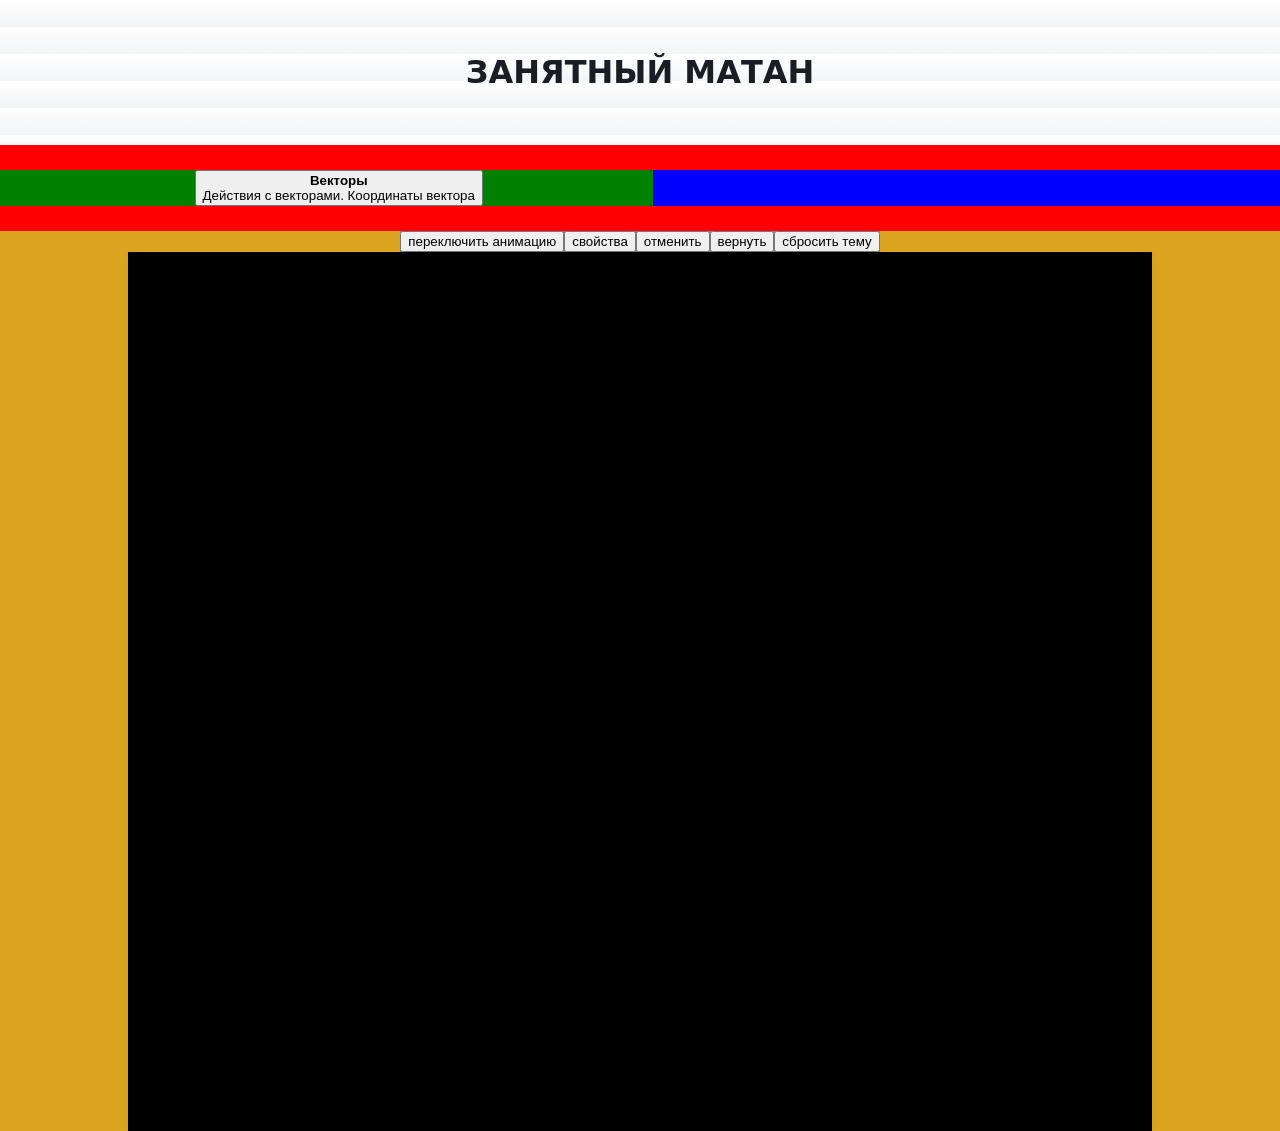
==== static/index.html @ a7fe6c82 "первый рабочий комит старт" ====
<!doctype html>
<html lang="ru">
  <head>
    <meta charset="UTF-8" />
    <title>Заголовок страницы</title>
    <link rel="stylesheet" href="style.css" />
  </head>
  <body>
    <header>
      <h1 class="main_header">ЗАНЯТНЫЙ МАТАН</h1>
    </header>

    <div class="themes">
      <div class="math">
        <button class="theme_card" data-topic="vectors">
          <strong>Векторы</strong><br />
          <span>Действия с векторами. Координаты вектора</span>
        </button>
      </div>

      <div class="ML"></div>
    </div>

    <div class="work_area">
      <div class="tools_bar">
        <div class="main_bar">
          <button class="tools_button">переключить анимацию</button>
          <button class="tools_button">свойства</button>
          <button class="tools_button">отменить</button>
          <button class="tools_button">вернуть</button>
          <button class="tools_button">сбросить тему</button>
        </div>

        <div class="themes_bar">
          <div class="themes_bar_item vectors_bar is_hidden">
            <button class="tools_button" data-topic="create_vector">
              создать вектор
            </button>
            <button class="tools_button">создать точку</button>
            <button class="tools_button" data-topic="add_vectors">
              сложение векторов
            </button>
            <button class="tools_button">Умножение вектора на число</button>
          </div>
        </div>
      </div>

      <canvas id="viewScreenId" class="viewScreen"></canvas>

      <div class="features"></div>

      <div class="params"></div>
    </div>

    <footer class="footer"></footer>
    <script src="script.js"></script>
  </body>
</html>

<!-- Векторы 
    <p class="point_header">создать точку</p>
    <label for="enter_x" class="enter_num">x</label>
	<input type="number" id="enter_x" name="x" />
    <label for="enter_y" class="enter_num">y</label>
    <input type="number" id="enter_y" name="y" />
    <button id="create_point">создать</button>
	
    <script src="script.js"></script>
	<script src="canvas.js"></script>
	-->
---- static/style.css ----
body {
  margin: 0;
  padding: 0;
  font-family: system-ui;
  background: #f5f7fa;
  width: 100%;
}
header {
  text-align: center;
  padding: 2rem 1rem;
  color: #1a1d24;
  background: linear-gradient(180deg, #ffffff 0%, #f3f4f6 100%);
  background-size: 27px 27px;
}

p {
  color: black;
}

.themes {
  display: flex;
  padding-top: 25px;
  padding-bottom: 25px;
  background-color: red;
}

.math {
  display: flex;
  flex-direction: column;
  flex: 1;
  padding-left: 25px;
  background-color: green;
  align-items: center;
}
.ML {
  display: flex;
  flex-direction: column;
  flex: 1;
  background-color: blue;
}

.card {
  background: linear-gradient(90deg, #eef1f3, #f5f7fa);
  width: max-content;
  color: #1a1d24;
  padding: 10px 16px;
  border-radius: 12px;
  box-shadow: 0 4px 12px rgba(0, 0, 0, 0.08);
  text-align: center;
  border: none;
  cursor: default;
}

.card:hover {
  background: linear-gradient(90deg, #dfe3e6, #e8ebee);
  box-shadow: 0 6px 14px rgba(0, 0, 0, 0.1);
  cursor: pointer;
}

.card:active {
  transform: translateY(1px);
  background: #d1d5db;
}

.work_area {
  display: flex;
  height: 100vh;
  flex-direction: column;
  background-color: goldenrod;
  align-items: center;
}

.viewScreen {
  background: black;
  flex: 1;
  width: 80%;
  box-shadow: 0 2px 8px rgba(0, 0, 0, 0.05);
}

.main_bar {
  display: flex;
  justify-items: flex-start;
  background: gray;
}

.vectors_bar {
  display: flex;
}

.vector_inputs {
  display: flex;
  flex-direction: column;
}

.vector_input_item {
  width: 150;
  margin-top: 5;
}

.vector_inputs {
}

.is_hidden {
  display: none;
}
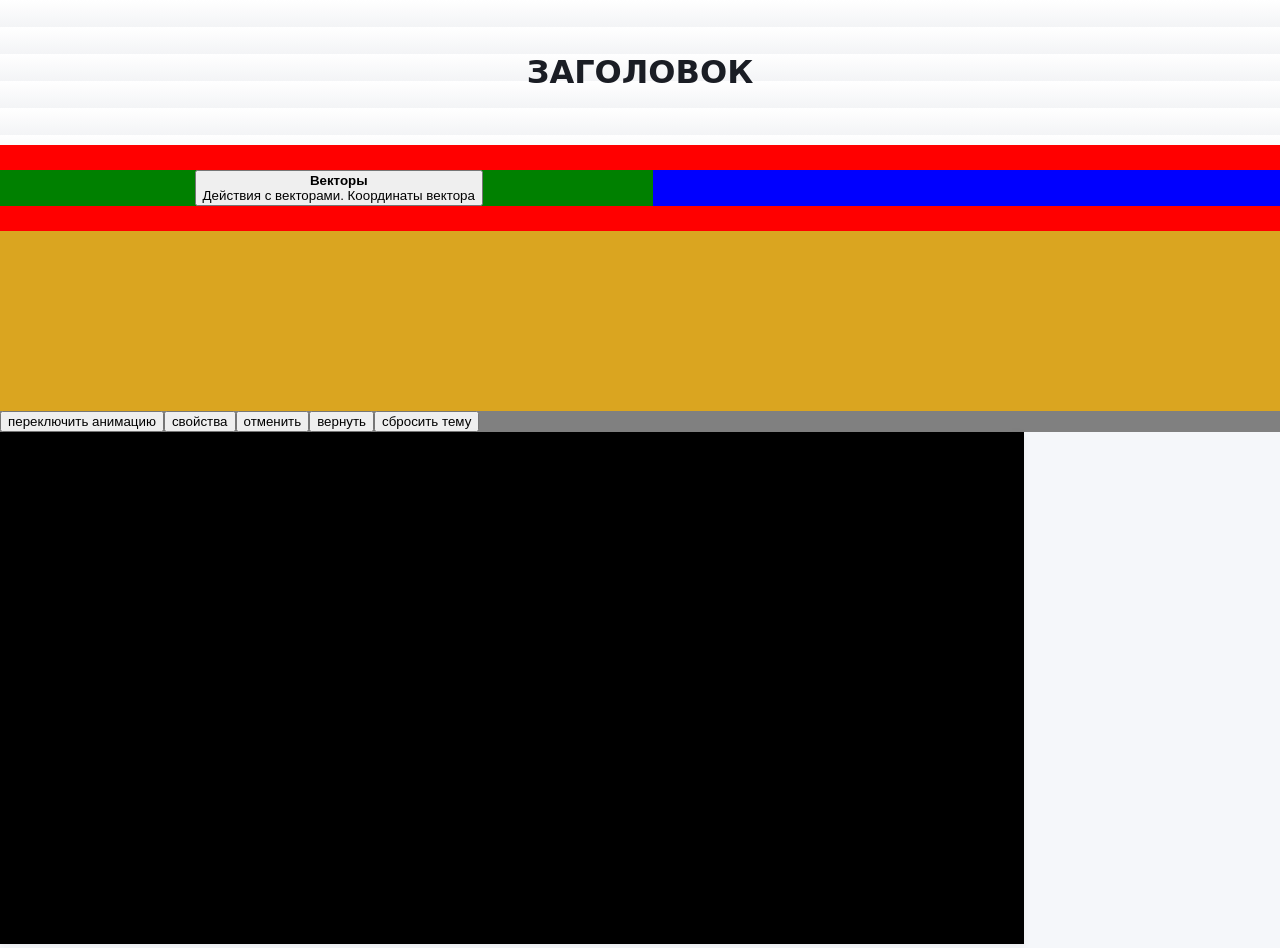
==== commit 33a8d66f: "подключены кнопки создания точек" ====
--- a/static/index.html
+++ b/static/index.html
@@ -1,60 +1,85 @@
 <!doctype html>
 <html lang="ru">
-  <head>
-    <meta charset="UTF-8" />
-    <title>Заголовок страницы</title>
-    <link rel="stylesheet" href="style.css" />
-  </head>
-  <body>
-    <header>
-      <h1 class="main_header">ЗАНЯТНЫЙ МАТАН</h1>
-    </header>
 
-    <div class="themes">
-      <div class="math">
-        <button class="theme_card" data-topic="vectors">
-          <strong>Векторы</strong><br />
-          <span>Действия с векторами. Координаты вектора</span>
-        </button>
-      </div>
+<head>
+  <meta charset="UTF-8" />
+  <title>Заголовок страницы</title>
+  <link rel="stylesheet" href="style.css" />
+</head>
 
-      <div class="ML"></div>
+<body>
+  <header>
+    <h1 class="main_header">ЗАГОЛОВОК</h1>
+  </header>
+
+  <div class="themes">
+    <div class="math">
+      <button class="theme_card" data-topic="vectors">
+        <strong>Векторы</strong><br />
+        <span>Действия с векторами. Координаты вектора</span>
+      </button>
     </div>
 
-    <div class="work_area">
-      <div class="tools_bar">
-        <div class="main_bar">
-          <button class="tools_button">переключить анимацию</button>
-          <button class="tools_button">свойства</button>
-          <button class="tools_button">отменить</button>
-          <button class="tools_button">вернуть</button>
-          <button class="tools_button">сбросить тему</button>
-        </div>
+    <div class="ML"></div>
+  </div>
 
-        <div class="themes_bar">
-          <div class="themes_bar_item vectors_bar is_hidden">
-            <button class="tools_button" data-topic="create_vector">
-              создать вектор
-            </button>
-            <button class="tools_button">создать точку</button>
-            <button class="tools_button" data-topic="add_vectors">
-              сложение векторов
-            </button>
-            <button class="tools_button">Умножение вектора на число</button>
-          </div>
-        </div>
+  <div class="work_area">
+    <div class="chosen_theme">
+      <div class="chosen_theme_item vectors_bar is_hidden">
+        <button class="tools_button" data-topic="create_vector">
+          создать вектор
+        </button>
+        <button class="tools_button" data-topic="create_point">создать точку</button>
+        <button class="tools_button" data-topic="add_vectors">
+          сложение векторов
+        </button>
+        <button class="tools_button">Умножение вектора на число</button>
       </div>
-
-      <canvas id="viewScreenId" class="viewScreen"></canvas>
-
-      <div class="features"></div>
-
-      <div class="params"></div>
     </div>
 
-    <footer class="footer"></footer>
-    <script src="script.js"></script>
-  </body>
+    <div class="input_item vector_inputs is_hidden">
+      <label for="input_vector_x">координата вектора x</label>
+      <input type="number" class="input_crd vector_input_x" placeholder="0" />
+      <label for="input_vector_y">координата вектора y</label>
+      <input type="number" class="input_crd vector_input_y" placeholder="0" />
+      <button class="input_crd" id="create_vector_button">
+        создать
+      </button>
+    </div> <!-- Векторы	-->
+
+    <div class="input_item point_inputs is_hidden">
+      <label for="point_input_x">координата точки x</label>
+      <input type="number" class="input_crd point_input_x" placeholder="0" />
+      <label for="point_input_y">координата точки y</label>
+      <input type="number" class="input_crd point_input_y" placeholder="0" />
+      <button class="input_crd" id="create_point_button">
+        создать
+      </button>
+    </div> <!-- Точки	-->
+
+
+
+  </div>
+
+  <div class="view_bar">
+    <div class="main_bar">
+      <button class="tools_button">переключить анимацию</button>
+      <button class="tools_button">свойства</button>
+      <button class="tools_button">отменить</button>
+      <button class="tools_button">вернуть</button>
+      <button class="tools_button">сбросить тему</button>
+    </div>
+    <canvas id="viewScreenId" class="viewScreen"></canvas>
+
+    <div class="features"></div>
+
+    <div class="params"></div>
+  </div>
+
+  <footer class="footer"></footer>
+  <script src="script.js"></script>
+</body>
+
 </html>
 
 <!-- Векторы 
@@ -67,4 +92,4 @@
 	
     <script src="script.js"></script>
 	<script src="canvas.js"></script>
-	-->
+	-->
--- a/static/style.css
+++ b/static/style.css
@@ -64,7 +64,7 @@
 
 .work_area {
   display: flex;
-  height: 100vh;
+  height: 20vh;
   flex-direction: column;
   background-color: goldenrod;
   align-items: center;
@@ -87,18 +87,21 @@
   display: flex;
 }
 
-.vector_inputs {
+.input_item {
   display: flex;
   flex-direction: column;
 }
 
-.vector_input_item {
+
+
+.input_crd {
   width: 150;
   margin-top: 5;
 }
 
-.vector_inputs {
-}
+
+
+
 
 .is_hidden {
   display: none;
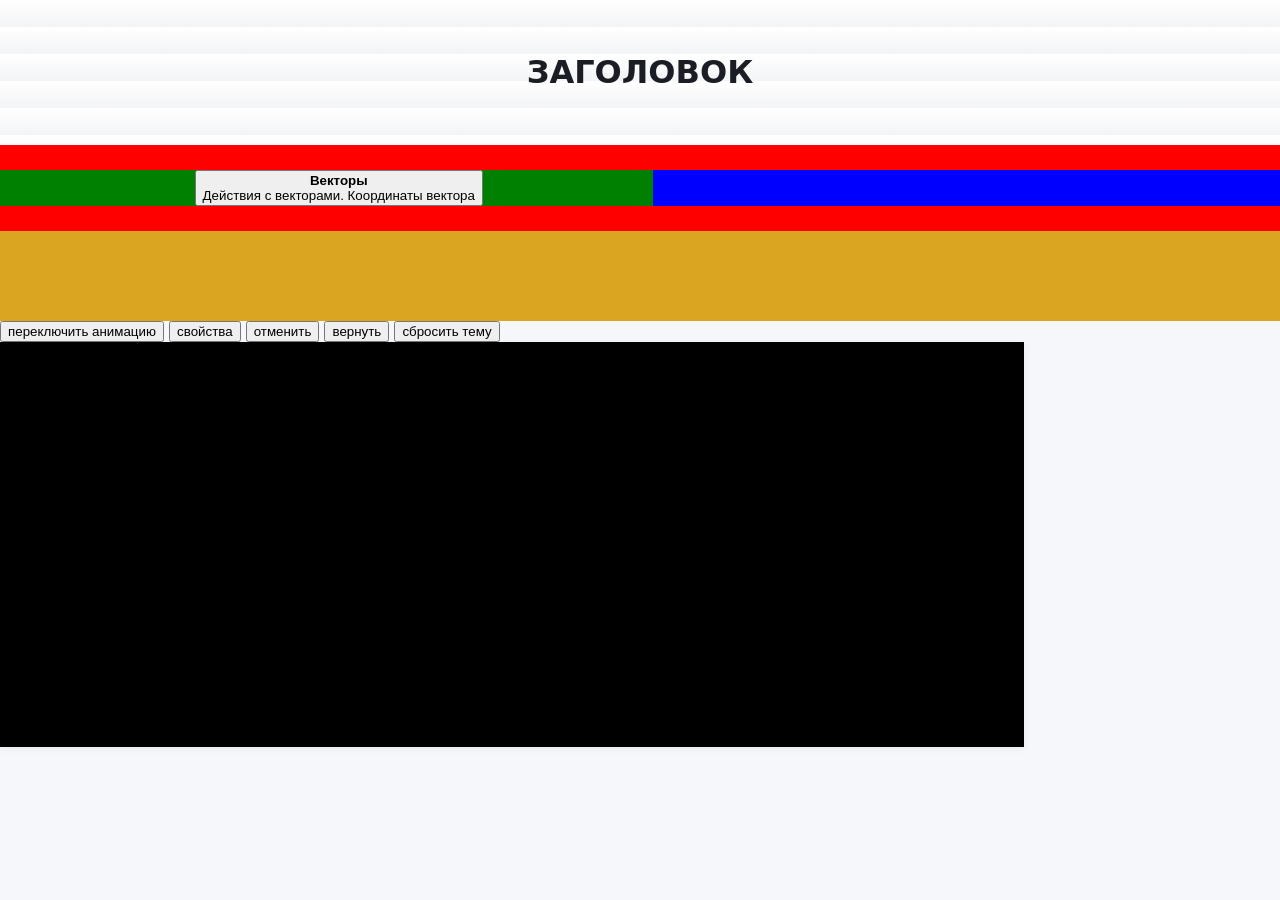
==== commit ad3fc666: "добавлена разметка кода + перестроена панель видового экрана" ====
--- a/static/index.html
+++ b/static/index.html
@@ -1,85 +1,90 @@
 <!doctype html>
 <html lang="ru">
+  <head>
+    <meta charset="UTF-8" />
+    <title>Заголовок страницы</title>
+    <link rel="stylesheet" href="style.css" />
+  </head>
 
-<head>
-  <meta charset="UTF-8" />
-  <title>Заголовок страницы</title>
-  <link rel="stylesheet" href="style.css" />
-</head>
+  <body>
+    <header>
+      <h1 class="main_header">ЗАГОЛОВОК</h1>
+    </header>
 
-<body>
-  <header>
-    <h1 class="main_header">ЗАГОЛОВОК</h1>
-  </header>
+    <div class="themes">
+      <div class="math">
+        <button class="theme_card" data-topic="vectors">
+          <strong>Векторы</strong><br />
+          <span>Действия с векторами. Координаты вектора</span>
+        </button>
+      </div>
 
-  <div class="themes">
-    <div class="math">
-      <button class="theme_card" data-topic="vectors">
-        <strong>Векторы</strong><br />
-        <span>Действия с векторами. Координаты вектора</span>
-      </button>
+      <div class="ML"></div>
     </div>
+    <!-- меню выбора тем	-->
 
-    <div class="ML"></div>
-  </div>
+    <div class="work_area">
+      <div class="chosen_theme">
+        <div class="chosen_theme_item vectors_bar is_hidden">
+          <button class="tools_button" data-topic="create_vector">
+            создать вектор
+          </button>
+          <button class="tools_button" data-topic="create_point">
+            создать точку
+          </button>
+          <button class="tools_button" data-topic="add_vectors">
+            сложение векторов
+          </button>
+          <button class="tools_button">Умножение вектора на число</button>
+        </div>
+      </div>
 
-  <div class="work_area">
-    <div class="chosen_theme">
-      <div class="chosen_theme_item vectors_bar is_hidden">
-        <button class="tools_button" data-topic="create_vector">
-          создать вектор
-        </button>
-        <button class="tools_button" data-topic="create_point">создать точку</button>
-        <button class="tools_button" data-topic="add_vectors">
-          сложение векторов
-        </button>
-        <button class="tools_button">Умножение вектора на число</button>
+      <div class="input_item vector_inputs is_hidden">
+        <label for="input_vector_x">координата вектора x</label>
+        <input type="number" class="input_crd vector_input_x" placeholder="0" />
+        <label for="input_vector_y">координата вектора y</label>
+        <input type="number" class="input_crd vector_input_y" placeholder="0" />
+        <button class="input_crd" id="create_vector_button">создать</button>
       </div>
+      <!-- Векторы	-->
+
+      <div class="input_item point_inputs is_hidden">
+        <label for="point_input_x">координата точки x</label>
+        <input type="number" class="input_crd point_input_x" placeholder="0" />
+        <label for="point_input_y">координата точки y</label>
+        <input type="number" class="input_crd point_input_y" placeholder="0" />
+        <button class="input_crd" id="create_point_button">создать</button>
+      </div>
+      <!-- Точки	-->
     </div>
+    <!-- меню выбранной темы	-->
 
-    <div class="input_item vector_inputs is_hidden">
-      <label for="input_vector_x">координата вектора x</label>
-      <input type="number" class="input_crd vector_input_x" placeholder="0" />
-      <label for="input_vector_y">координата вектора y</label>
-      <input type="number" class="input_crd vector_input_y" placeholder="0" />
-      <button class="input_crd" id="create_vector_button">
-        создать
-      </button>
-    </div> <!-- Векторы	-->
+    <div class="view_bar">
+      <div class="settings_bar">
+        <button class="tools_button">переключить анимацию</button>
+        <button class="tools_button">свойства</button>
+        <button class="tools_button">отменить</button>
+        <button class="tools_button">вернуть</button>
+        <button class="tools_button">сбросить тему</button>
+      </div>
+      <!-- настройки-->
 
-    <div class="input_item point_inputs is_hidden">
-      <label for="point_input_x">координата точки x</label>
-      <input type="number" class="input_crd point_input_x" placeholder="0" />
-      <label for="point_input_y">координата точки y</label>
-      <input type="number" class="input_crd point_input_y" placeholder="0" />
-      <button class="input_crd" id="create_point_button">
-        создать
-      </button>
-    </div> <!-- Точки	-->
+      <div class="viewScreen_wrapper">
+        <canvas id="viewScreenId" class="viewScreen"></canvas>
+        <!-- видовой экран-->
 
+        <div class="objects_pannel"></div>
+        <!-- панель объектов-->
+      </div>
+      <!--обертка видовой экран панель объектов-->
 
+      <div class="actions_pannel"></div>
+    </div>
+    <!-- настройки, видовой экран, панель объектов, панель действий	-->
 
-  </div>
-
-  <div class="view_bar">
-    <div class="main_bar">
-      <button class="tools_button">переключить анимацию</button>
-      <button class="tools_button">свойства</button>
-      <button class="tools_button">отменить</button>
-      <button class="tools_button">вернуть</button>
-      <button class="tools_button">сбросить тему</button>
-    </div>
-    <canvas id="viewScreenId" class="viewScreen"></canvas>
-
-    <div class="features"></div>
-
-    <div class="params"></div>
-  </div>
-
-  <footer class="footer"></footer>
-  <script src="script.js"></script>
-</body>
-
+    <footer class="footer"></footer>
+    <script src="script.js"></script>
+  </body>
 </html>
 
 <!-- Векторы 
@@ -92,4 +97,4 @@
 	
     <script src="script.js"></script>
 	<script src="canvas.js"></script>
-	-->+	-->
--- a/static/style.css
+++ b/static/style.css
@@ -64,7 +64,7 @@
 
 .work_area {
   display: flex;
-  height: 20vh;
+  height: 10vh;
   flex-direction: column;
   background-color: goldenrod;
   align-items: center;
@@ -74,6 +74,7 @@
   background: black;
   flex: 1;
   width: 80%;
+  height: 45vh;
   box-shadow: 0 2px 8px rgba(0, 0, 0, 0.05);
 }
 
@@ -92,17 +93,11 @@
   flex-direction: column;
 }
 
-
-
 .input_crd {
   width: 150;
   margin-top: 5;
 }
 
-
-
-
-
 .is_hidden {
   display: none;
 }
